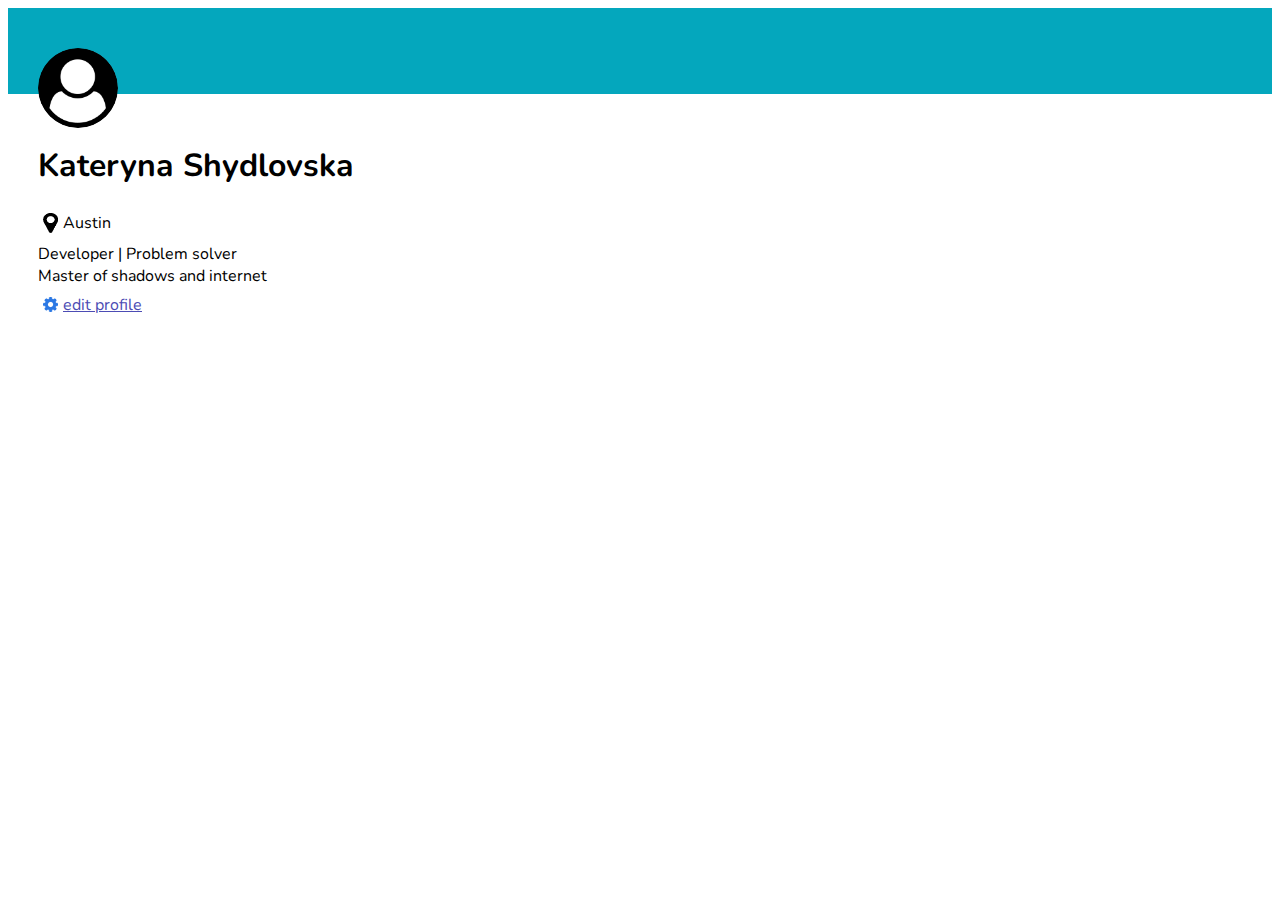
==== user card/index.html @ f8ebb8e1 "profile" ====
<!DOCTYPE html>
<html lang="en">

<head>
    <title>User Card</title>
    <link rel="stylesheet" type="text/css" href="style.css">
    <link rel="preconnect" href="https://fonts.gstatic.com">
    <link href="https://fonts.googleapis.com/css2?family=Nunito:ital,wght@1,600&display=swap" rel="stylesheet">
</head>
<header>
    <img src="assets/user-circle.png" class="img">
</header>

<div class="main">
    <h1>Kateryna Shydlovska</h1>
    <div class="map">
        <img src="assets/map-marker.png">
        <p>Austin</p>
    </div>

    <p>Developer | Problem solver</p>
    <p>Master of shadows and internet</p>
    <div class="gear">
        <img src="assets/gear.png">
        <a href="">edit profile</a>
    </div>

</div>

<body>

</body>

</html>
---- user card/style.css ----
* {
    font-family: 'Nunito', sans-serif;
}

header {
    background-color: #04a7bd;
}

.img {
    height: 80px;
    border-radius: 50%;
    position: relative;
    top: 40px;
    left: 30px;
}

h1 {
    margin-top: 50px;
}

.map img {
    height: 20px;
    width: 15px;
    margin: 5px;
}

.map {
    display: flex;
    align-items: center;
    margin-bottom: 5px;
}

.main {
    margin-left: 30px;
}

.gear {
    display: flex;
    align-items: center;
    margin-top: 5px;
}

.gear img {
    height: 15px;
    width: 15px;
    margin: 5px;
}

.gear a {
    color: rgb(76, 76, 180);
}

p {
    margin: 0px;
}
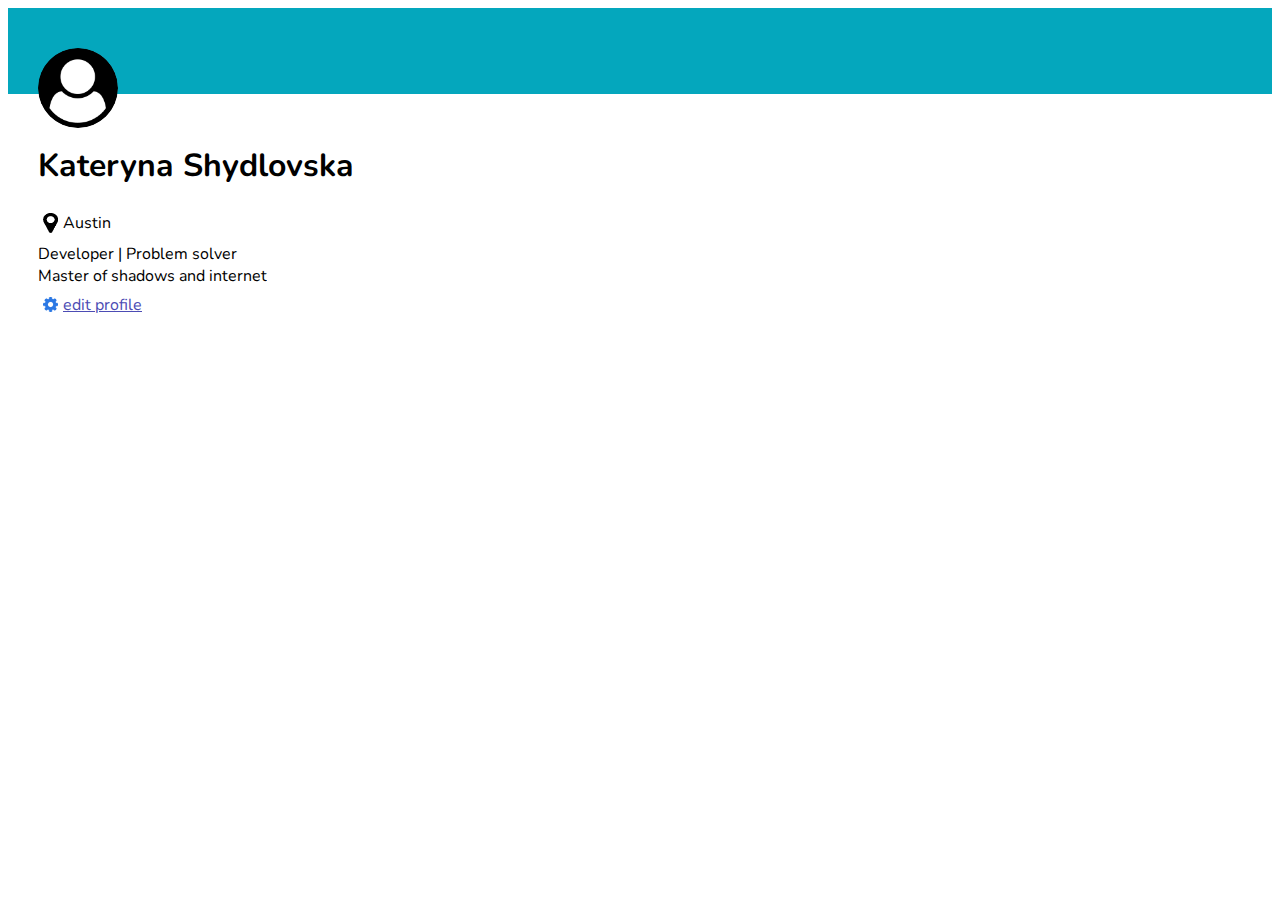
==== commit 9a9f8cae: "profile page" ====
--- a/user card/index.html
+++ b/user card/index.html
@@ -7,28 +7,27 @@
     <link rel="preconnect" href="https://fonts.gstatic.com">
     <link href="https://fonts.googleapis.com/css2?family=Nunito:ital,wght@1,600&display=swap" rel="stylesheet">
 </head>
-<header>
-    <img src="assets/user-circle.png" class="img">
-</header>
-
-<div class="main">
-    <h1>Kateryna Shydlovska</h1>
-    <div class="map">
-        <img src="assets/map-marker.png">
-        <p>Austin</p>
-    </div>
-
-    <p>Developer | Problem solver</p>
-    <p>Master of shadows and internet</p>
-    <div class="gear">
-        <img src="assets/gear.png">
-        <a href="">edit profile</a>
-    </div>
-
-</div>
 
 <body>
+    <header>
+        <img src="assets/user-circle.png" class="img">
+    </header>
 
+    <div class="main">
+        <h1>Kateryna Shydlovska</h1>
+        <div class="map">
+            <img src="assets/map-marker.png">
+            <p>Austin</p>
+        </div>
+
+        <p>Developer | Problem solver</p>
+        <p>Master of shadows and internet</p>
+        <div class="gear">
+            <img src="assets/gear.png">
+            <a href="">edit profile</a>
+        </div>
+
+    </div>
 </body>
 
 </html>